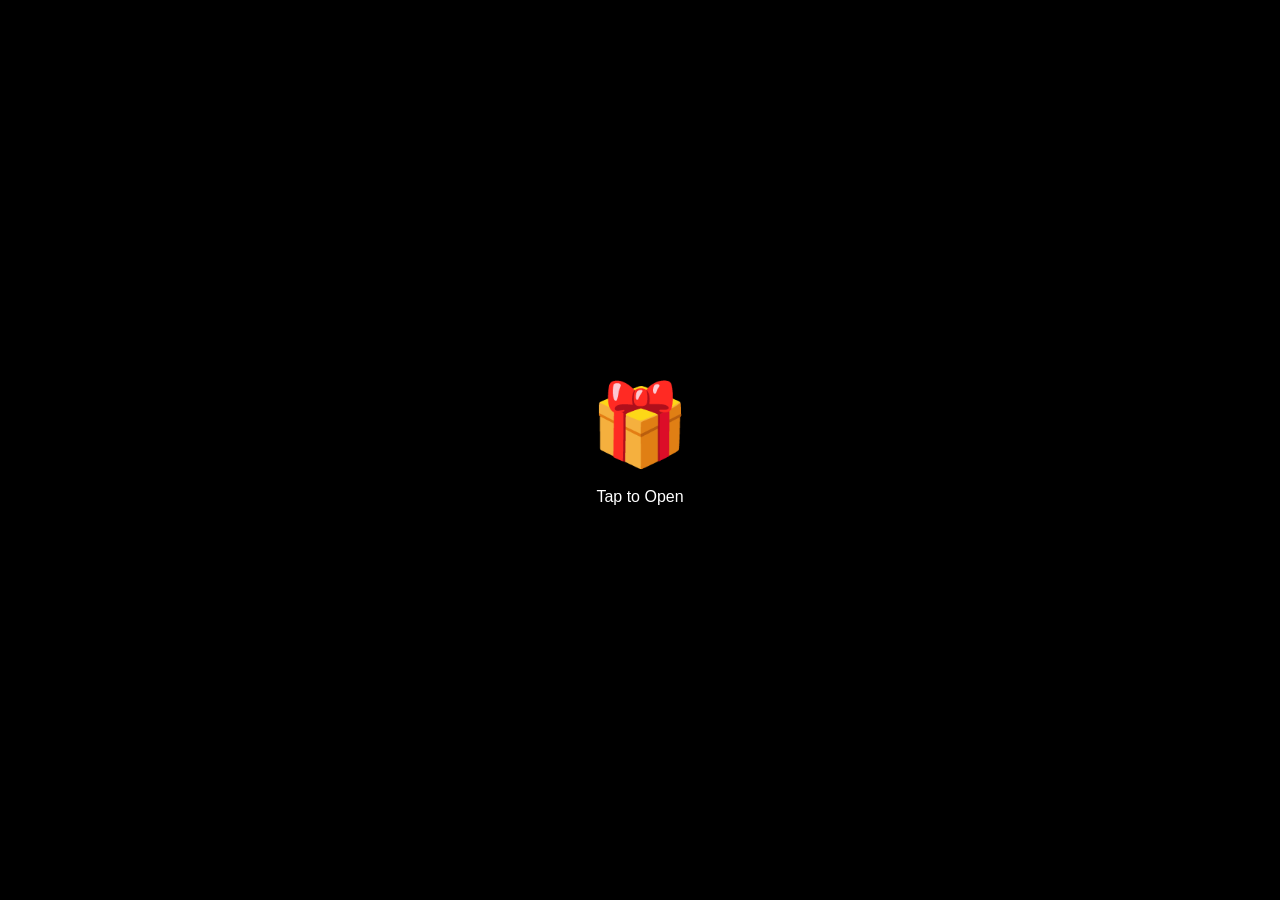
==== xmas2025/docs/chen/index.html @ d77ac823 "Add files via upload" ====
<!DOCTYPE html>
<html lang="zh-TW">
<head>
    <meta charset="UTF-8">
    <meta name="viewport" content="width=device-width, initial-scale=1.0">
    <meta property="og:title" content="聖誕快樂 - 給 chen 的卡片">
    <meta property="og:description" content="點擊開啟你的專屬祝福 🎁">
    <title>Merry Christmas, chen!</title>
    
    <link rel="stylesheet" href="../style.css"> 
    <style>
        /* 簡單的內聯樣式，正式版建議移到 style.css */
        body { margin: 0; background: #0f2027; color: white; font-family: sans-serif; overflow: hidden; }
        .overlay { position: fixed; top: 0; left: 0; width: 100%; height: 100%; background: #000; z-index: 99; display: flex; flex-direction: column; justify-content: center; align-items: center; transition: opacity 0.8s; }
        .gift-icon { font-size: 80px; cursor: pointer; animation: bounce 2s infinite; }
        .content { padding: 20px; text-align: center; display: none; max-width: 600px; margin: 0 auto; line-height: 1.6; }
        @keyframes bounce { 0%, 100% { transform: translateY(0); } 50% { transform: translateY(-20px); } }
    </style>
</head>
<body>

    <div id="opener" class="overlay">
        <div class="gift-icon">🎁</div>
        <p>Tap to Open</p>
    </div>

    <audio id="bgm" loop>
        <source src="../assets/music.mp3" type="audio/mpeg">
    </audio>

    <div id="main-content" class="content">
        <h1>Dear chen</h1>
        <hr style="width: 50%; border-color: #d63333;">
        <div class="message-body">
            <section class='letter-intro'><p>嗨！早安，現在是 12/09 的早上6點，我剛從床上爬起來泡了杯咖啡。</p><p>昨天上課無聊，突然翻到我們那時候畢業旅行去大阪玩的照片，雖然現在大家都在彼此的軌道上努力生活著，但我真的很喜歡那時候的氛圍，大家一起在外隨意逛街、吃美食，每天睡不到3小時之外又花了一堆時間在找路，每個情況都足以成為一段特別的回憶。</p><p>已經過去了一年多了，我想說應該要再跟大家聊聊天，所以就起床寫了這封聖誕信。</p></section><section class='letter-reflection'><p>很多人都說當研究生就是沒錢沒時間又沒論文，但不知道是不是私校的學生都過得比較輕鬆的原因，我還有時間在這裡寫信給朋友們..</p><p>其實有很多算是重要的事情等我去完成，但總是想拖到最後一刻，看大家這麼努力的在生活我好像也要用心一些。</p><p>曾經聽過一句話：「大學就是人生的暑假」，現在又顯得更真實了。</p><p>我覺得我生活的方式就處於兩個極端，一方面期待可以在有限的時間充實自己的生活，但又會覺得這樣好累只想躺在床上然後每天睡10小時；想出門跑咖、買東西、到處旅遊，但又只想待在家省錢。</p><p>感覺生活就是一直在不斷的跟自己妥協取得平衡。有些時候總顯得疲憊，跟自己抗爭些不必要的事情，但最後還是會遵從自己的內心。人就是這麼麻煩的生物吧。</p></section><section class='letter-season'><p>最近天氣寒冷，請好好照顧自己的健康。</p><p>這種天氣總讓我覺得如果能去日本看雪就好了。不知道你愛不愛看雪，總覺得下雪的日子特別浪漫，情侶在路上拉著手，朋友們在屋裡聚會，酒吧總是充盈著熱鬧的氛圍，就好像世間再也沒有煩惱一樣。</p><p>有機會的話再一起出去玩吧，特別想回到那些日子呢。</p></section><section class='letter-closing'><p>最近真的是辛苦你了，祝福你能在未來開心幸福，不管遇到甚麼困難都能迎刃能解。</p><p>你很棒的！未來也要自信的面對這一些困難，我會一直在。</p><p>總之我最近過得還算好，生活不算特別忙但也多了些挑戰。你也要好好加油，開心地活著才是最重要的。</p><p>希望明年的冬天也能這樣寫一封信給你。</p></section>
        </div>
        <br><br>
        <small>Made with ❤️ by [你的名字]</small>
    </div>

    <script>
        // 簡單的互動邏輯
        document.getElementById('opener').addEventListener('click', function() {
            const audio = document.getElementById('bgm');
            const overlay = document.getElementById('opener');
            const content = document.getElementById('main-content');

            // 1. 播放音樂
            audio.volume = 0.6;
            audio.play().catch(e => console.log("Audio play failed:", e));

            // 2. 特效：雪花 (這裡可以呼叫外部 function)
            // createSnow(); 

            // 3. 切換畫面
            overlay.style.opacity = '0';
            setTimeout(() => {
                overlay.style.display = 'none';
                content.style.display = 'block';
                // 簡單淡入
                content.style.opacity = '0';
                let op = 0;
                let timer = setInterval(function () {
                    if (op >= 1){ clearInterval(timer); }
                    content.style.opacity = op;
                    content.style.filter = 'alpha(opacity=' + op * 100 + ")";
                    op += 0.1;
                }, 50);
            }, 800);
        });
    </script>
</body>
</html>
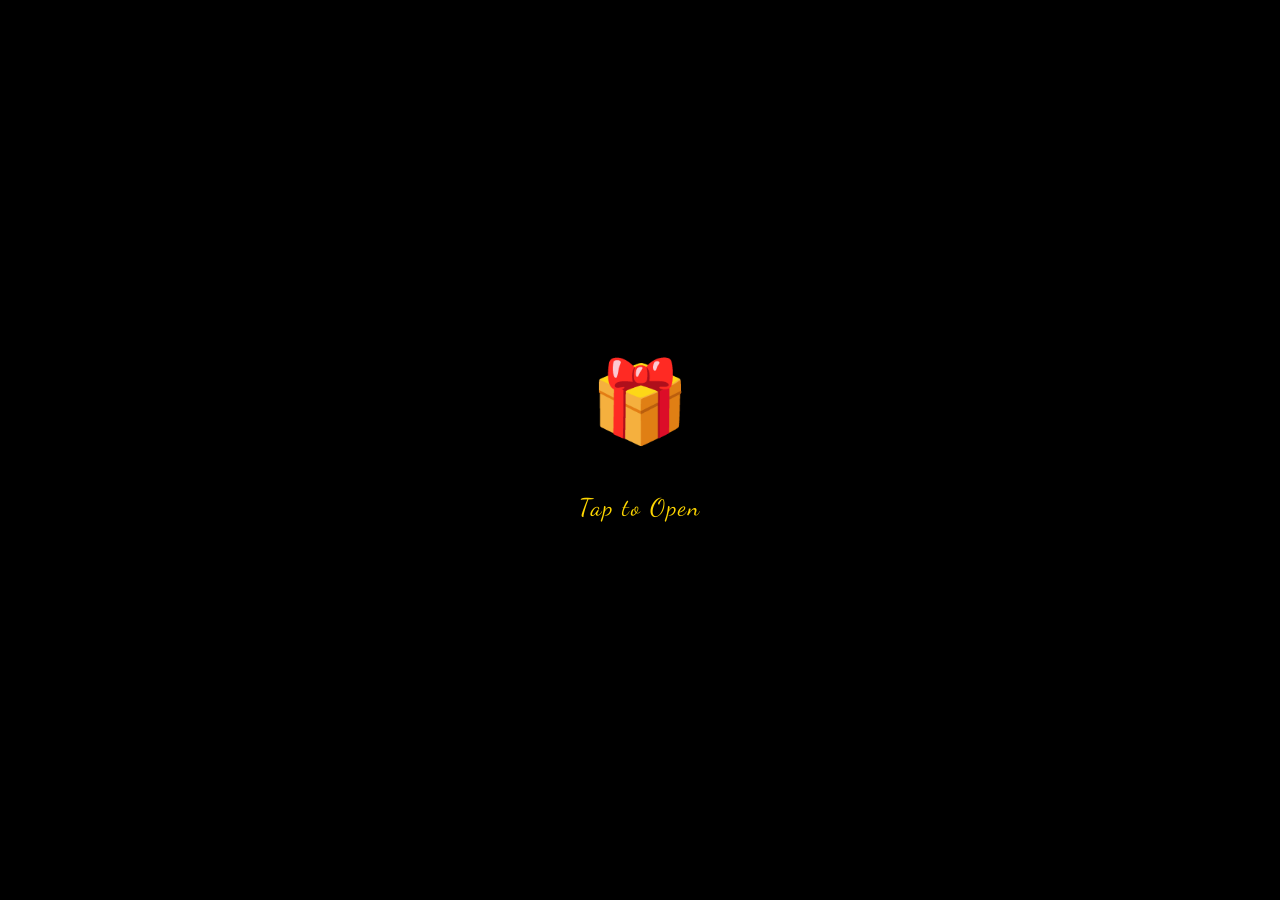
==== commit c5fa2ccc: "Update index.html" ====
--- a/xmas2025/docs/chen/index.html
+++ b/xmas2025/docs/chen/index.html
@@ -38,36 +38,7 @@
         <small>Made with ❤️ by [你的名字]</small>
     </div>
 
-    <script>
-        // 簡單的互動邏輯
-        document.getElementById('opener').addEventListener('click', function() {
-            const audio = document.getElementById('bgm');
-            const overlay = document.getElementById('opener');
-            const content = document.getElementById('main-content');
+<script src="../script.js"></script>
+</body>
 
-            // 1. 播放音樂
-            audio.volume = 0.6;
-            audio.play().catch(e => console.log("Audio play failed:", e));
-
-            // 2. 特效：雪花 (這裡可以呼叫外部 function)
-            // createSnow(); 
-
-            // 3. 切換畫面
-            overlay.style.opacity = '0';
-            setTimeout(() => {
-                overlay.style.display = 'none';
-                content.style.display = 'block';
-                // 簡單淡入
-                content.style.opacity = '0';
-                let op = 0;
-                let timer = setInterval(function () {
-                    if (op >= 1){ clearInterval(timer); }
-                    content.style.opacity = op;
-                    content.style.filter = 'alpha(opacity=' + op * 100 + ")";
-                    op += 0.1;
-                }, 50);
-            }, 800);
-        });
-    </script>
-</body>
-</html>+</html>
--- a/xmas2025/docs/style.css
+++ b/xmas2025/docs/style.css
@@ -0,0 +1,135 @@
+@import url('https://fonts.googleapis.com/css2?family=Dancing+Script:wght@700&family=Noto+Sans+TC:wght@300;400;500&display=swap');
+
+/* === 全局設定 === */
+* {
+    box-sizing: border-box;
+}
+
+body {
+    margin: 0;
+    padding: 0;
+    background: linear-gradient(to bottom, #0f2027, #203a43, #2c5364); /* 深夜漸層 */
+    color: #fff;
+    font-family: 'Noto Sans TC', sans-serif; /* 內文用黑體，好讀 */
+    overflow-x: hidden;
+    min-height: 100vh;
+    position: relative;
+}
+
+/* === 禮物盒開啟頁面 (Overlay) === */
+.overlay {
+    position: fixed;
+    top: 0;
+    left: 0;
+    width: 100%;
+    height: 100%;
+    background: #000;
+    z-index: 999;
+    display: flex;
+    flex-direction: column;
+    justify-content: center;
+    align-items: center;
+    transition: opacity 1s ease-out, visibility 1s;
+}
+
+.gift-icon {
+    font-size: 80px;
+    cursor: pointer;
+    animation: bounce 2s infinite;
+    margin-bottom: 20px;
+}
+
+.overlay p {
+    font-family: 'Dancing Script', cursive;
+    font-size: 1.5rem;
+    color: #ffd700; /* 金色文字 */
+    letter-spacing: 2px;
+}
+
+@keyframes bounce {
+    0%, 20%, 50%, 80%, 100% { transform: translateY(0); }
+    40% { transform: translateY(-20px); }
+    60% { transform: translateY(-10px); }
+}
+
+/* === 主要內容區 (信紙) === */
+.content {
+    display: none; /* 一開始隱藏 */
+    opacity: 0;
+    width: 90%;          /* 手機版寬度佔 90% */
+    max-width: 600px;    /* 電腦版最大寬度 */
+    margin: 40px auto;   /* 上下留白 */
+    padding: 30px 25px;
+    background: rgba(255, 255, 255, 0.1); /* 半透明背景 */
+    backdrop-filter: blur(10px);          /* 磨砂玻璃特效 */
+    border-radius: 15px;
+    border: 1px solid rgba(255, 255, 255, 0.2);
+    box-shadow: 0 10px 30px rgba(0,0,0,0.5);
+    text-align: left;
+    transition: opacity 1.5s ease-in;
+    position: relative;
+    z-index: 10;
+}
+
+/* 標題樣式 */
+.content h1 {
+    font-family: 'Dancing Script', cursive;
+    text-align: center;
+    font-size: 2.5rem;
+    color: #ff6b6b; /* 聖誕紅 */
+    margin-bottom: 10px;
+    text-shadow: 2px 2px 4px rgba(0,0,0,0.5);
+}
+
+/* 分隔線 */
+hr {
+    border: 0;
+    height: 1px;
+    background-image: linear-gradient(to right, rgba(255, 255, 255, 0), rgba(255, 255, 255, 0.75), rgba(255, 255, 255, 0));
+    margin-bottom: 30px;
+}
+
+/* 內文樣式 */
+.message-body p {
+    font-size: 1.05rem;
+    line-height: 1.8;      /* 增加行高，手機閱讀才舒服 */
+    margin-bottom: 20px;
+    color: #e0e0e0;
+    text-align: justify;   /* 左右對齊 */
+}
+
+/* 底部署名 */
+small {
+    display: block;
+    text-align: center;
+    color: #888;
+    margin-top: 40px;
+    font-size: 0.8rem;
+}
+
+/* === 雪花特效 CSS === */
+.snowflake {
+    position: fixed;
+    top: -10px;
+    color: #fff;
+    font-size: 1em;
+    font-family: Arial;
+    text-shadow: 0 0 1px #000;
+    user-select: none;
+    z-index: 1;
+    pointer-events: none; /* 讓雪花不會擋到點擊 */
+    animation-name: fall, sway;
+    animation-timing-function: linear, ease-in-out;
+    animation-iteration-count: infinite, infinite;
+}
+
+@keyframes fall {
+    0% { top: -10%; }
+    100% { top: 100%; }
+}
+
+@keyframes sway {
+    0% { transform: translateX(0px); }
+    50% { transform: translateX(50px); }
+    100% { transform: translateX(0px); }
+}
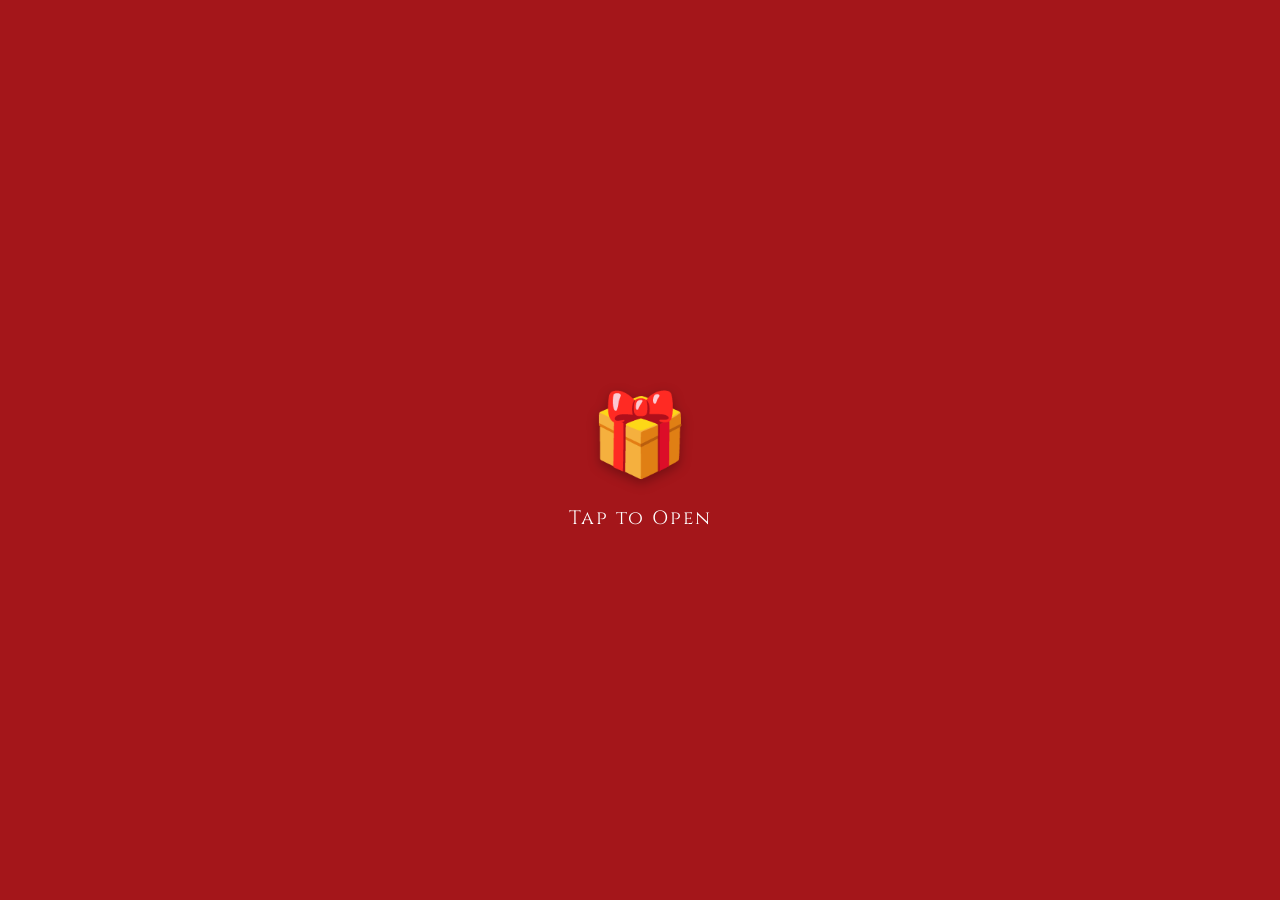
==== commit fc377746: "Update index.html" ====
--- a/xmas2025/docs/chen/index.html
+++ b/xmas2025/docs/chen/index.html
@@ -8,14 +8,6 @@
     <title>Merry Christmas, chen!</title>
     
     <link rel="stylesheet" href="../style.css"> 
-    <style>
-        /* 簡單的內聯樣式，正式版建議移到 style.css */
-        body { margin: 0; background: #0f2027; color: white; font-family: sans-serif; overflow: hidden; }
-        .overlay { position: fixed; top: 0; left: 0; width: 100%; height: 100%; background: #000; z-index: 99; display: flex; flex-direction: column; justify-content: center; align-items: center; transition: opacity 0.8s; }
-        .gift-icon { font-size: 80px; cursor: pointer; animation: bounce 2s infinite; }
-        .content { padding: 20px; text-align: center; display: none; max-width: 600px; margin: 0 auto; line-height: 1.6; }
-        @keyframes bounce { 0%, 100% { transform: translateY(0); } 50% { transform: translateY(-20px); } }
-    </style>
 </head>
 <body>
 
@@ -42,3 +34,4 @@
 </body>
 
 </html>
+
--- a/xmas2025/docs/style.css
+++ b/xmas2025/docs/style.css
@@ -1,135 +1,139 @@
-@import url('https://fonts.googleapis.com/css2?family=Dancing+Script:wght@700&family=Noto+Sans+TC:wght@300;400;500&display=swap');
+/* === 1. 引入字體 (優雅襯線體 + 易讀黑體) === */
+@import url('https://fonts.googleapis.com/css2?family=Cinzel:wght@700&family=Noto+Serif+TC:wght@400;600&display=swap');
+
+:root {
+    --bg-color: #a4161a;       /* 經典聖誕紅 */
+    --card-bg: #fffbf0;        /* 溫暖奶油白 */
+    --text-main: #2b2d42;      /* 深灰字體 (比純黑柔和) */
+    --accent-gold: #d4af37;    /* 質感金色 */
+    --border-color: #e5e5e5;
+}
 
 /* === 全局設定 === */
-* {
-    box-sizing: border-box;
+* { box-sizing: border-box; margin: 0; padding: 0; }
+
+body {
+    background-color: var(--bg-color);
+    /* 加入一點點紋理，讓紅色不那麼死板 */
+    background-image: radial-gradient(circle, #ba181b 10%, #660708 90%);
+    min-height: 100vh;
+    font-family: 'Noto Serif TC', serif; /* 更有書卷氣的字體 */
+    display: flex;
+    justify-content: center;
+    align-items: center;
+    overflow-x: hidden;
+    padding: 15px;
 }
 
-body {
-    margin: 0;
-    padding: 0;
-    background: linear-gradient(to bottom, #0f2027, #203a43, #2c5364); /* 深夜漸層 */
-    color: #fff;
-    font-family: 'Noto Sans TC', sans-serif; /* 內文用黑體，好讀 */
-    overflow-x: hidden;
-    min-height: 100vh;
-    position: relative;
-}
-
-/* === 禮物盒開啟頁面 (Overlay) === */
+/* === 禮物盒開啟頁 (Overlay) === */
 .overlay {
     position: fixed;
     top: 0;
     left: 0;
     width: 100%;
     height: 100%;
-    background: #000;
-    z-index: 999;
+    background: var(--bg-color);
+    z-index: 9999;
     display: flex;
     flex-direction: column;
     justify-content: center;
     align-items: center;
-    transition: opacity 1s ease-out, visibility 1s;
+    transition: opacity 0.8s ease;
 }
 
 .gift-icon {
     font-size: 80px;
     cursor: pointer;
     animation: bounce 2s infinite;
-    margin-bottom: 20px;
+    filter: drop-shadow(0 4px 6px rgba(0,0,0,0.3));
 }
 
 .overlay p {
-    font-family: 'Dancing Script', cursive;
-    font-size: 1.5rem;
-    color: #ffd700; /* 金色文字 */
+    color: #fff;
+    margin-top: 20px;
+    font-family: 'Cinzel', serif;
     letter-spacing: 2px;
+    font-size: 1.2rem;
 }
 
 @keyframes bounce {
-    0%, 20%, 50%, 80%, 100% { transform: translateY(0); }
-    40% { transform: translateY(-20px); }
-    60% { transform: translateY(-10px); }
+    0%, 100% { transform: translateY(0); }
+    50% { transform: translateY(-15px); }
 }
 
-/* === 主要內容區 (信紙) === */
+/* === 卡片本體 (信紙風格) === */
 .content {
-    display: none; /* 一開始隱藏 */
-    opacity: 0;
-    width: 90%;          /* 手機版寬度佔 90% */
-    max-width: 600px;    /* 電腦版最大寬度 */
-    margin: 40px auto;   /* 上下留白 */
-    padding: 30px 25px;
-    background: rgba(255, 255, 255, 0.1); /* 半透明背景 */
-    backdrop-filter: blur(10px);          /* 磨砂玻璃特效 */
-    border-radius: 15px;
-    border: 1px solid rgba(255, 255, 255, 0.2);
-    box-shadow: 0 10px 30px rgba(0,0,0,0.5);
-    text-align: left;
-    transition: opacity 1.5s ease-in;
+    display: none; /* 初始隱藏 */
+    background: var(--card-bg);
+    width: 100%;
+    max-width: 480px; /* 手機適配寬度 */
+    padding: 40px 30px;
+    
+    /* 雙層邊框設計，增加精緻感 */
+    border: 8px solid #fff;
+    outline: 2px dashed var(--accent-gold); 
+    box-shadow: 0 20px 50px rgba(0,0,0,0.5);
+    
     position: relative;
-    z-index: 10;
+    text-align: center;
+    border-radius: 4px; /* 紙張通常只有微圓角 */
 }
 
-/* 標題樣式 */
-.content h1 {
-    font-family: 'Dancing Script', cursive;
-    text-align: center;
-    font-size: 2.5rem;
-    color: #ff6b6b; /* 聖誕紅 */
-    margin-bottom: 10px;
-    text-shadow: 2px 2px 4px rgba(0,0,0,0.5);
+/* 裝飾：卡片頂部的聖誕小圖示 (用 CSS 畫一個圓點裝飾) */
+.content::after {
+    content: '🎄';
+    position: absolute;
+    top: -25px;
+    left: 50%;
+    transform: translateX(-50%);
+    font-size: 40px;
+    background: var(--card-bg);
+    border-radius: 50%;
+    padding: 0 10px;
 }
 
-/* 分隔線 */
-hr {
-    border: 0;
-    height: 1px;
-    background-image: linear-gradient(to right, rgba(255, 255, 255, 0), rgba(255, 255, 255, 0.75), rgba(255, 255, 255, 0));
-    margin-bottom: 30px;
+/* 標題 */
+.content h1 {
+    font-family: 'Cinzel', serif;
+    color: #8a1c1c; /* 深紅標題 */
+    font-size: 2rem;
+    margin-bottom: 20px;
+    border-bottom: 2px solid var(--accent-gold);
+    display: inline-block;
+    padding-bottom: 10px;
 }
 
-/* 內文樣式 */
-.message-body p {
+/* 內文 */
+.message-body {
+    text-align: left; /* 內文靠左讀起來比較順 */
+    line-height: 2;   /* 寬鬆行距，優雅 */
+    color: var(--text-main);
     font-size: 1.05rem;
-    line-height: 1.8;      /* 增加行高，手機閱讀才舒服 */
-    margin-bottom: 20px;
-    color: #e0e0e0;
-    text-align: justify;   /* 左右對齊 */
+    margin-top: 20px;
 }
 
-/* 底部署名 */
+.message-body p {
+    margin-bottom: 15px;
+    text-indent: 2em; /* 首行縮排，像寫信一樣 */
+}
+
+/* 署名 */
 small {
     display: block;
-    text-align: center;
+    margin-top: 40px;
     color: #888;
-    margin-top: 40px;
     font-size: 0.8rem;
+    text-transform: uppercase;
+    letter-spacing: 1px;
 }
 
-/* === 雪花特效 CSS === */
+/* === 雪花樣式 (白色雪花在紅底很明顯) === */
 .snowflake {
     position: fixed;
-    top: -10px;
-    color: #fff;
-    font-size: 1em;
-    font-family: Arial;
-    text-shadow: 0 0 1px #000;
+    top: -20px;
+    color: rgba(255, 255, 255, 0.8);
+    font-size: 1.2em;
     user-select: none;
     z-index: 1;
-    pointer-events: none; /* 讓雪花不會擋到點擊 */
-    animation-name: fall, sway;
-    animation-timing-function: linear, ease-in-out;
-    animation-iteration-count: infinite, infinite;
+    pointer-events: none;
 }
-
-@keyframes fall {
-    0% { top: -10%; }
-    100% { top: 100%; }
-}
-
-@keyframes sway {
-    0% { transform: translateX(0px); }
-    50% { transform: translateX(50px); }
-    100% { transform: translateX(0px); }
-}
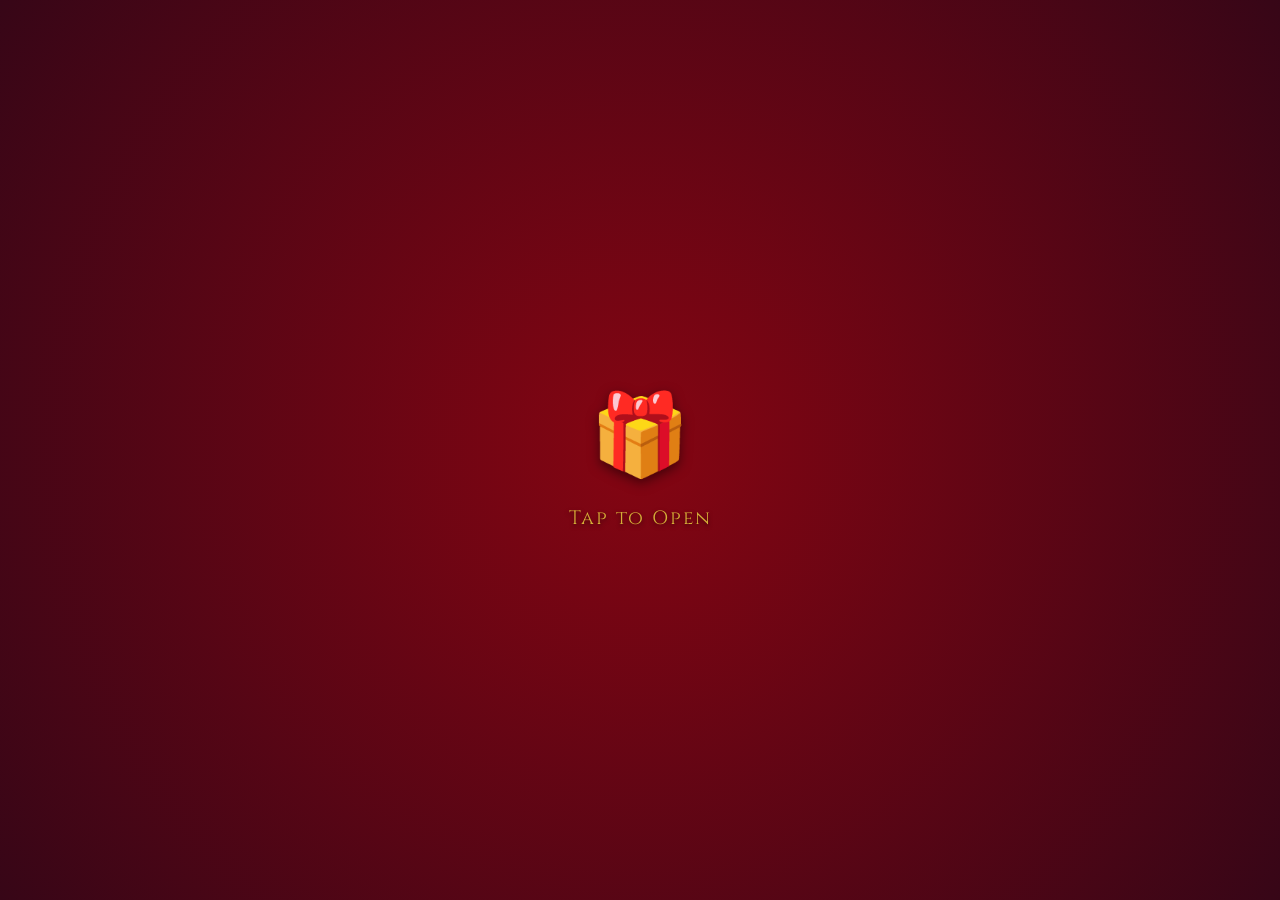
==== commit a863d631: "Update index.html" ====
--- a/xmas2025/docs/chen/index.html
+++ b/xmas2025/docs/chen/index.html
@@ -23,15 +23,44 @@
     <div id="main-content" class="content">
         <h1>Dear chen</h1>
         <hr style="width: 50%; border-color: #d63333;">
+        
         <div class="message-body">
-            <section class='letter-intro'><p>嗨！早安，現在是 12/09 的早上6點，我剛從床上爬起來泡了杯咖啡。</p><p>昨天上課無聊，突然翻到我們那時候畢業旅行去大阪玩的照片，雖然現在大家都在彼此的軌道上努力生活著，但我真的很喜歡那時候的氛圍，大家一起在外隨意逛街、吃美食，每天睡不到3小時之外又花了一堆時間在找路，每個情況都足以成為一段特別的回憶。</p><p>已經過去了一年多了，我想說應該要再跟大家聊聊天，所以就起床寫了這封聖誕信。</p></section><section class='letter-reflection'><p>很多人都說當研究生就是沒錢沒時間又沒論文，但不知道是不是私校的學生都過得比較輕鬆的原因，我還有時間在這裡寫信給朋友們..</p><p>其實有很多算是重要的事情等我去完成，但總是想拖到最後一刻，看大家這麼努力的在生活我好像也要用心一些。</p><p>曾經聽過一句話：「大學就是人生的暑假」，現在又顯得更真實了。</p><p>我覺得我生活的方式就處於兩個極端，一方面期待可以在有限的時間充實自己的生活，但又會覺得這樣好累只想躺在床上然後每天睡10小時；想出門跑咖、買東西、到處旅遊，但又只想待在家省錢。</p><p>感覺生活就是一直在不斷的跟自己妥協取得平衡。有些時候總顯得疲憊，跟自己抗爭些不必要的事情，但最後還是會遵從自己的內心。人就是這麼麻煩的生物吧。</p></section><section class='letter-season'><p>最近天氣寒冷，請好好照顧自己的健康。</p><p>這種天氣總讓我覺得如果能去日本看雪就好了。不知道你愛不愛看雪，總覺得下雪的日子特別浪漫，情侶在路上拉著手，朋友們在屋裡聚會，酒吧總是充盈著熱鬧的氛圍，就好像世間再也沒有煩惱一樣。</p><p>有機會的話再一起出去玩吧，特別想回到那些日子呢。</p></section><section class='letter-closing'><p>最近真的是辛苦你了，祝福你能在未來開心幸福，不管遇到甚麼困難都能迎刃能解。</p><p>你很棒的！未來也要自信的面對這一些困難，我會一直在。</p><p>總之我最近過得還算好，生活不算特別忙但也多了些挑戰。你也要好好加油，開心地活著才是最重要的。</p><p>希望明年的冬天也能這樣寫一封信給你。</p></section>
+            <section class='letter-intro'>
+                <p>嗨！早安，現在是 12/09 的早上6點，我剛從床上爬起來泡了杯咖啡。</p>
+                <p>昨天上課無聊，突然翻到我們那時候畢業旅行去大阪玩的照片，雖然現在大家都在彼此的軌道上努力生活著，但我真的很喜歡那時候的氛圍，大家一起在外隨意逛街、吃美食，每天睡不到3小時之外又花了一堆時間在找路，每個情況都足以成為一段特別的回憶。</p>
+                <p>已經過去了一年多了，我想說應該要再跟大家聊聊天，所以就起床寫了這封聖誕信。</p>
+            </section>
+            
+            <section class='letter-reflection'>
+                <p>很多人都說當研究生就是沒錢沒時間又沒論文，但不知道是不是私校的學生都過得比較輕鬆的原因，我還有時間在這裡寫信給朋友們..</p>
+                <p>其實有很多算是重要的事情等我去完成，但總是想拖到最後一刻，看大家這麼努力的在生活我好像也要用心一些。</p>
+                <p>曾經聽過一句話：「大學就是人生的暑假」，現在又顯得更真實了。</p>
+                <p>我覺得我生活的方式就處於兩個極端，一方面期待可以在有限的時間充實自己的生活，但又會覺得這樣好累只想躺在床上然後每天睡10小時；想出門跑咖、買東西、到處旅遊，但又只想待在家省錢。</p>
+                <p>感覺生活就是一直在不斷的跟自己妥協取得平衡。有些時候總顯得疲憊，跟自己抗爭些不必要的事情，但最後還是會遵從自己的內心。人就是這麼麻煩的生物吧。</p>
+            </section>
+            
+            <section class='letter-season'>
+                <p>最近天氣寒冷，請好好照顧自己的健康。</p>
+                <p>這種天氣總讓我覺得如果能去日本看雪就好了。不知道你愛不愛看雪，總覺得下雪的日子特別浪漫，情侶在路上拉著手，朋友們在屋裡聚會，酒吧總是充盈著熱鬧的氛圍，就好像世間再也沒有煩惱一樣。</p>
+                <p>有機會的話再一起出去玩吧，特別想回到那些日子呢。</p>
+            </section>
+            
+            <section class='letter-closing'>
+                <p>最近真的是辛苦你了，祝福你能在未來開心幸福，不管遇到甚麼困難都能迎刃能解。</p>
+                <p>你很棒的！未來也要自信的面對這一些困難，我會一直在。</p>
+                <p>總之我最近過得還算好，生活不算特別忙但也多了些挑戰。你也要好好加油，開心地活著才是最重要的。</p>
+                <p>希望明年的冬天也能這樣寫一封信給你。</p>
+            </section>
         </div>
+        
         <br><br>
-        <small>Made with ❤️ by [你的名字]</small>
+        <small>Made with ❤️ by Frank</small>
+    </div>
+    <div class="photo-container">
+    <img src="../photo.jpg" alt="Our Memory">
     </div>
 
-<script src="../script.js"></script>
+    <script src="../script.js"></script>
 </body>
-
 </html>
 
--- a/xmas2025/docs/style.css
+++ b/xmas2025/docs/style.css
@@ -1,12 +1,13 @@
-/* === 1. 引入字體 (優雅襯線體 + 易讀黑體) === */
+/* === 1. 引入字體 === */
 @import url('https://fonts.googleapis.com/css2?family=Cinzel:wght@700&family=Noto+Serif+TC:wght@400;600&display=swap');
 
 :root {
-    --bg-color: #a4161a;       /* 經典聖誕紅 */
-    --card-bg: #fffbf0;        /* 溫暖奶油白 */
-    --text-main: #2b2d42;      /* 深灰字體 (比純黑柔和) */
-    --accent-gold: #d4af37;    /* 質感金色 */
-    --border-color: #e5e5e5;
+    /* ▼▼▼ 修改這裡 ▼▼▼ */
+    --bg-color: #6a040f;       /* 改成深沉的酒紅色 */
+    --card-bg: #fffbf0;        /* 溫暖奶油白 (維持不變) */
+    --text-main: #2b2d42;      /* 深灰字體 (維持不變) */
+    --accent-gold: #d4af37;    /* 質感金色 (維持不變) */
+    /* ▲▲▲ 修改結束 ▲▲▲ */
 }
 
 /* === 全局設定 === */
@@ -14,15 +15,18 @@
 
 body {
     background-color: var(--bg-color);
-    /* 加入一點點紋理，讓紅色不那麼死板 */
-    background-image: radial-gradient(circle, #ba181b 10%, #660708 90%);
+    /* ▼▼▼ 修改漸層，讓它變得更深邃柔和 ▼▼▼ */
+    background-image: radial-gradient(circle at center, #850512 0%, #370617 100%);
+    /* ▲▲▲ 修改結束 ▲▲▲ */
+    
     min-height: 100vh;
-    font-family: 'Noto Serif TC', serif; /* 更有書卷氣的字體 */
+    font-family: 'Noto Serif TC', serif;
     display: flex;
     justify-content: center;
     align-items: center;
     overflow-x: hidden;
     padding: 15px;
+    color: var(--text-main);
 }
 
 /* === 禮物盒開啟頁 (Overlay) === */
@@ -32,7 +36,9 @@
     left: 0;
     width: 100%;
     height: 100%;
-    background: var(--bg-color);
+    background: var(--bg-color); /* 會自動套用新的酒紅色 */
+    /* 這裡也加一點漸層讓它不那麼死板 */
+    background-image: radial-gradient(circle at center, #850512 0%, #370617 100%);
     z-index: 9999;
     display: flex;
     flex-direction: column;
@@ -45,15 +51,16 @@
     font-size: 80px;
     cursor: pointer;
     animation: bounce 2s infinite;
-    filter: drop-shadow(0 4px 6px rgba(0,0,0,0.3));
+    filter: drop-shadow(0 4px 6px rgba(0,0,0,0.5)); /* 陰影加深一點以配合深色背景 */
 }
 
 .overlay p {
-    color: #fff;
+    color: var(--accent-gold); /* 把文字改成金色比較跳得出來 */
     margin-top: 20px;
     font-family: 'Cinzel', serif;
     letter-spacing: 2px;
     font-size: 1.2rem;
+    text-shadow: 0 2px 4px rgba(0,0,0,0.5);
 }
 
 @keyframes bounce {
@@ -61,25 +68,21 @@
     50% { transform: translateY(-15px); }
 }
 
-/* === 卡片本體 (信紙風格) === */
+/* === 卡片本體 (信紙風格) - 這邊都不用動 === */
 .content {
-    display: none; /* 初始隱藏 */
+    display: none;
     background: var(--card-bg);
     width: 100%;
-    max-width: 480px; /* 手機適配寬度 */
+    max-width: 480px;
     padding: 40px 30px;
-    
-    /* 雙層邊框設計，增加精緻感 */
     border: 8px solid #fff;
     outline: 2px dashed var(--accent-gold); 
-    box-shadow: 0 20px 50px rgba(0,0,0,0.5);
-    
+    box-shadow: 0 25px 50px rgba(0,0,0,0.6); /* 陰影加深更有立體感 */
     position: relative;
     text-align: center;
-    border-radius: 4px; /* 紙張通常只有微圓角 */
+    border-radius: 4px;
 }
 
-/* 裝飾：卡片頂部的聖誕小圖示 (用 CSS 畫一個圓點裝飾) */
 .content::after {
     content: '🎄';
     position: absolute;
@@ -90,12 +93,13 @@
     background: var(--card-bg);
     border-radius: 50%;
     padding: 0 10px;
+    box-shadow: 0 -5px 10px rgba(0,0,0,0.1);
 }
 
 /* 標題 */
 .content h1 {
     font-family: 'Cinzel', serif;
-    color: #8a1c1c; /* 深紅標題 */
+    color: #7c1313; /* 標題顏色也稍微調深一點點 */
     font-size: 2rem;
     margin-bottom: 20px;
     border-bottom: 2px solid var(--accent-gold);
@@ -105,8 +109,8 @@
 
 /* 內文 */
 .message-body {
-    text-align: left; /* 內文靠左讀起來比較順 */
-    line-height: 2;   /* 寬鬆行距，優雅 */
+    text-align: left;
+    line-height: 2;
     color: var(--text-main);
     font-size: 1.05rem;
     margin-top: 20px;
@@ -114,7 +118,7 @@
 
 .message-body p {
     margin-bottom: 15px;
-    text-indent: 2em; /* 首行縮排，像寫信一樣 */
+    text-indent: 2em;
 }
 
 /* 署名 */
@@ -127,13 +131,39 @@
     letter-spacing: 1px;
 }
 
-/* === 雪花樣式 (白色雪花在紅底很明顯) === */
+/* === 雪花樣式 === */
 .snowflake {
     position: fixed;
     top: -20px;
-    color: rgba(255, 255, 255, 0.8);
+    color: rgba(255, 255, 255, 0.7); /* 透明度調高一點點，讓它在深色背景更柔和 */
     font-size: 1.2em;
     user-select: none;
     z-index: 1;
     pointer-events: none;
+    text-shadow: 0 0 5px rgba(0,0,0,0.5);
 }
+/* === 照片樣式 === */
+.photo-container {
+    margin: 20px auto 30px auto;
+    width: 90%;
+    max-width: 400px;
+    background: #fff;
+    padding: 10px 10px 30px 10px; /* 底部留白多一點，像拍立得 */
+    box-shadow: 0 4px 15px rgba(0,0,0,0.2);
+    transform: rotate(-2deg); /* 微微傾斜，增加俏皮感 */
+    transition: transform 0.3s ease;
+    border-radius: 2px;
+}
+
+.photo-container:hover {
+    transform: rotate(0deg) scale(1.02); /* 滑鼠碰到會回正並放大 */
+    box-shadow: 0 8px 25px rgba(0,0,0,0.3);
+    z-index: 5;
+}
+
+.photo-container img {
+    width: 100%;
+    height: auto;
+    display: block;
+    border-radius: 2px;
+}
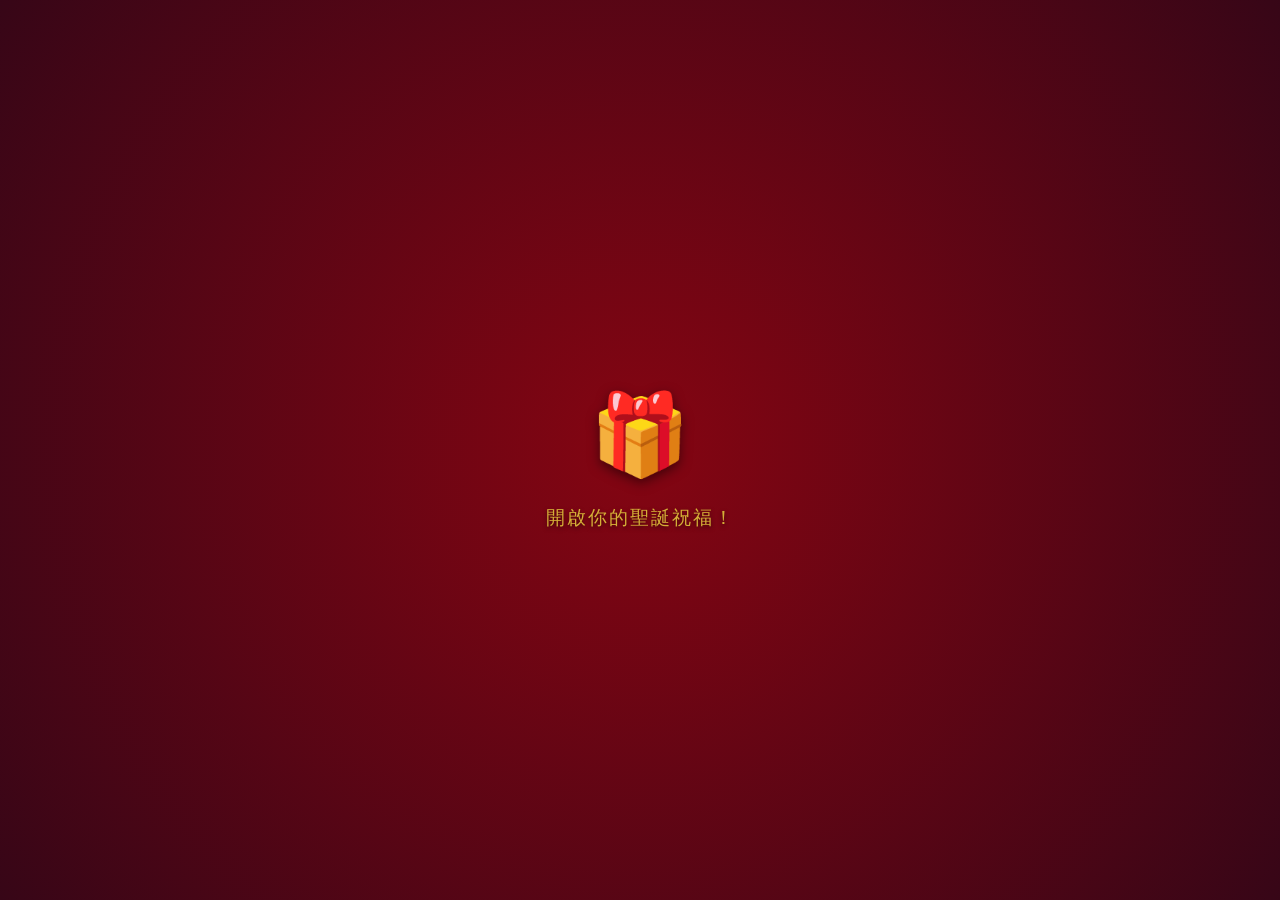
==== commit 5625d210: "Update index.html" ====
--- a/xmas2025/docs/chen/index.html
+++ b/xmas2025/docs/chen/index.html
@@ -5,7 +5,7 @@
     <meta name="viewport" content="width=device-width, initial-scale=1.0">
     <meta property="og:title" content="聖誕快樂 - 給 chen 的卡片">
     <meta property="og:description" content="點擊開啟你的專屬祝福 🎁">
-    <title>Merry Christmas, chen!</title>
+    <title>Merry Christmas, 俊嘉!</title>
     
     <link rel="stylesheet" href="../style.css"> 
 </head>
@@ -13,7 +13,7 @@
 
     <div id="opener" class="overlay">
         <div class="gift-icon">🎁</div>
-        <p>Tap to Open</p>
+        <p>開啟你的聖誕祝福！</p>
     </div>
 
     <audio id="bgm" loop>
@@ -21,7 +21,7 @@
     </audio>
 
     <div id="main-content" class="content">
-        <h1>Dear chen</h1>
+        <h1>merry christmas</h1>
         <hr style="width: 50%; border-color: #d63333;">
         
         <div class="message-body">
@@ -52,15 +52,16 @@
                 <p>希望明年的冬天也能這樣寫一封信給你。</p>
             </section>
         </div>
-        
+        <div class="photo-container">
+        <img src="../photo.jpg" alt="Our Memory">
+        </div>
         <br><br>
-        <small>Made with ❤️ by Frank</small>
+        <small>好想睡覺</small>
     </div>
-    <div class="photo-container">
-    <img src="../photo.jpg" alt="Our Memory">
-    </div>
+
 
     <script src="../script.js"></script>
 </body>
 </html>
 
+
